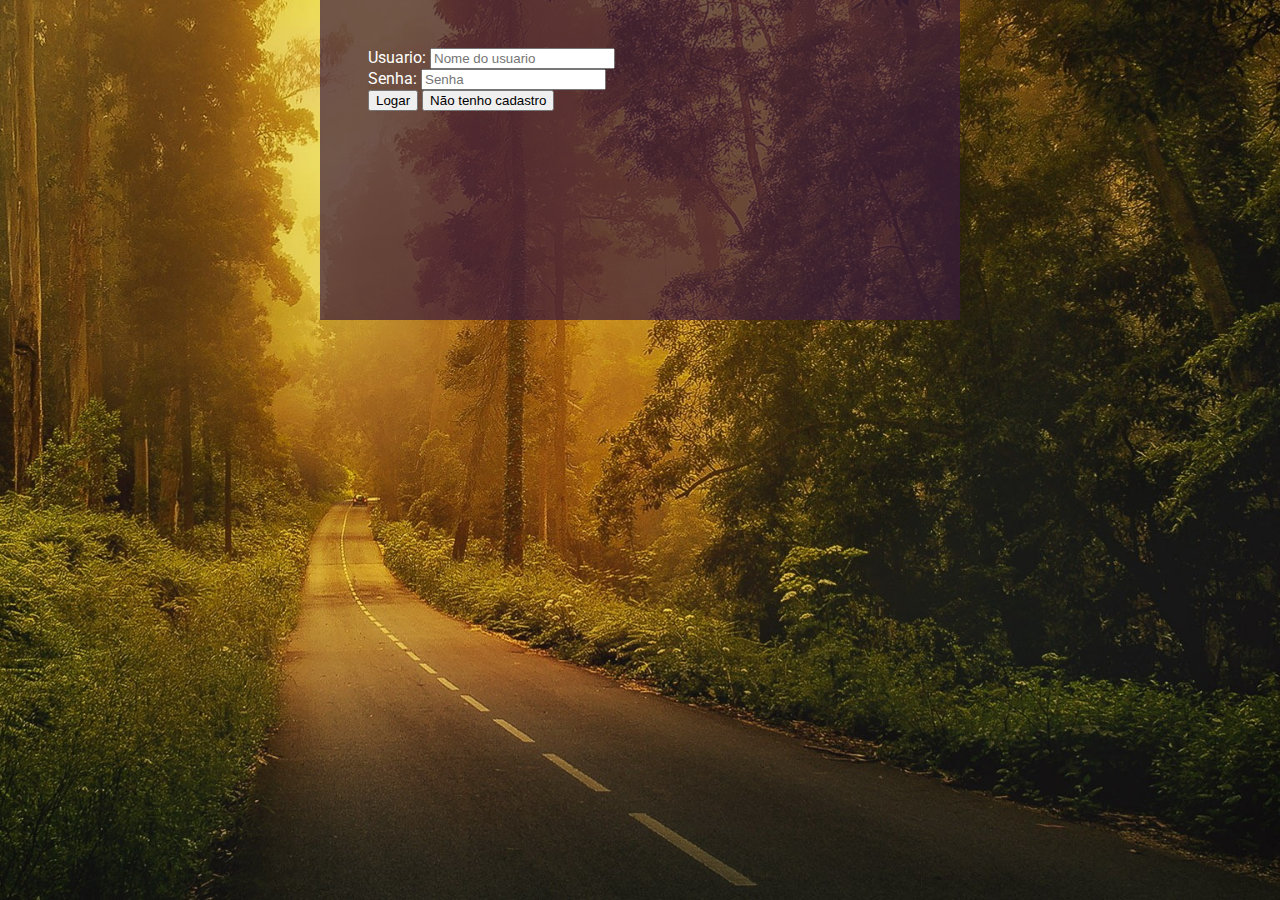
==== index.html @ b5d08b67 "Commit inicial" ====
<!DOCTYPE html>
<html>
<head>
		<meta charset="utf-8">
		<title>Login</title>
		<link rel="stylesheet" href="css/reset.css">
		<link rel="stylesheet" href="https://maxcdn.bootstrapcdn.com/bootstrap/4.0.0-beta.2/css/bootstrap.min.css" integrity="sha384-PsH8R72JQ3SOdhVi3uxftmaW6Vc51MKb0q5P2rRUpPvrszuE4W1povHYgTpBfshb" crossorigin="anonymous">
		<link rel="stylesheet" href="css/site.css">		
		<script src="js/function.js"></script>
</head>
<body class="img-background">
	<div class="panel panel-login">
	<form>
		<div class="form-group">
			<label for="login">Usuario: </label>
			<input type="text" class="form-control" id="idLogin" placeholder="Nome do usuario">
		</div>
		<div class="form-group">
			<label for="password">Senha: </label>
			<input type="password" class="form-control" id="idPassword" placeholder="Senha">
		</div>
		<button type="button" class="btn btn-primary" onclick="doLogin(document)">Logar</button>	
		<button type="button" class="btn btn-link" onclick="doNovoUsuario()">Não tenho cadastro</button>
    </form>
	<input type="hidden" id="idReturnLogin">
	<input type="hidden" id="idReturnPassword">
	</div>
</body>
</html>
---- css/site.css ----
@import url('https://fonts.googleapis.com/css?family=Roboto');

body{
	font-family: 'Roboto', sans-serif;
	font-size: 16px;	
	height: 100vh;	
/*	display: flex;*/
	align-items: center;
}

.panel {
	flex: 1;
	width: auto;
	margin-left: auto;
    margin-right: auto;
	background-color: black;
	background-color: rgba(60, 29, 61, 0.7);
	padding: 3em;
	box-sizing: border-box;
}

.panel-login {
	max-width: 40em;	
	height: 20em;	
}

.panel-cadastro{
	max-width: 100em;
}

.img-background {
    background-color: black;
	background-image: url("../img/css-background-image-size1.jpg");
	background-repeat: no-repeat;
    background-position: center;
    background-attachment: fixed;
	background-size: cover;
}

label{
  color: white;	
}

legend{
	color: white;
}
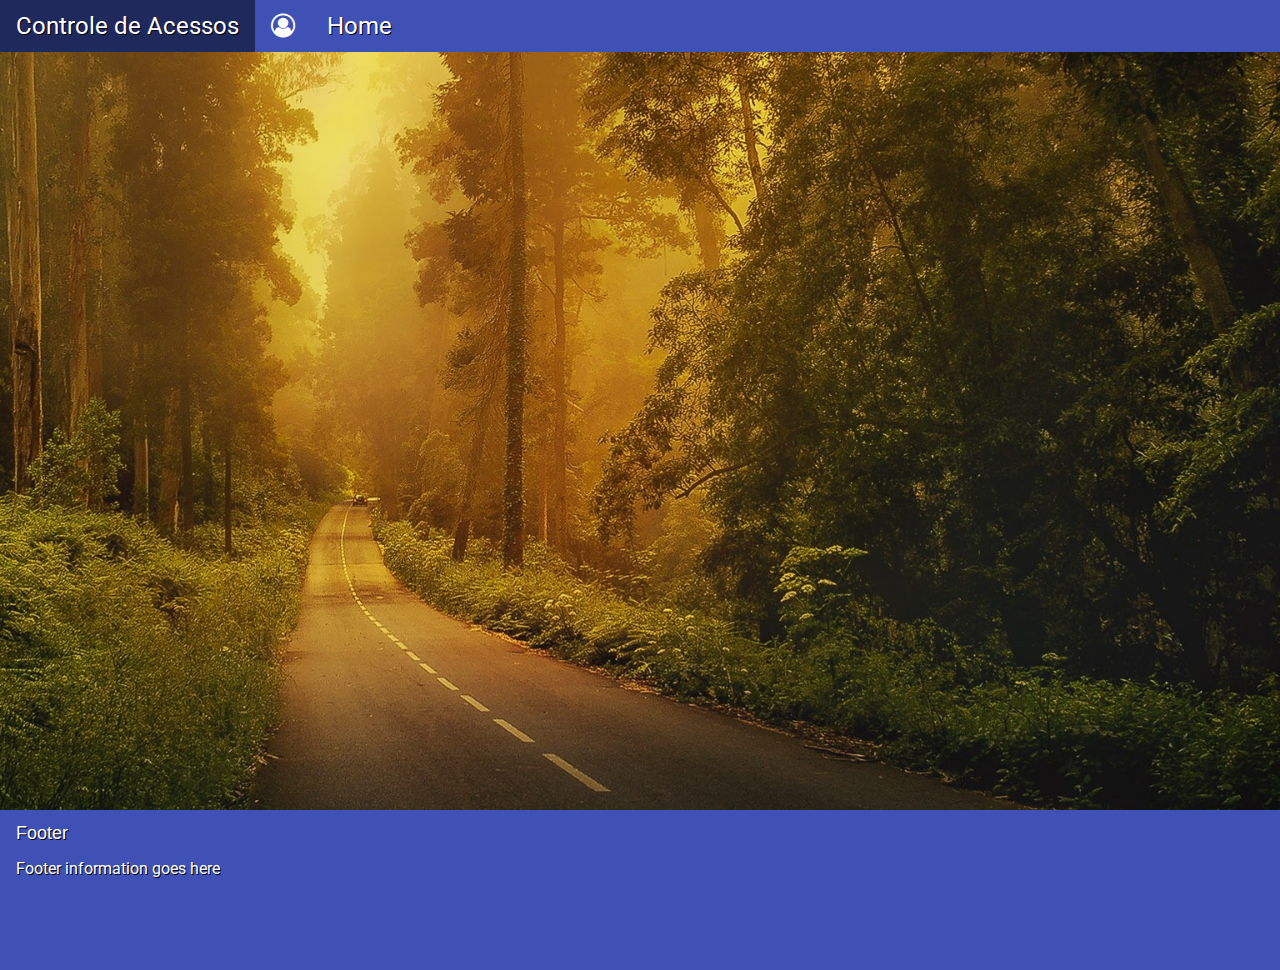
==== commit 78b71027: "Atualizando index e css" ====
--- a/index.html
+++ b/index.html
@@ -2,28 +2,55 @@
 <html>
 <head>
 		<meta charset="utf-8">
-		<title>Login</title>
+		<title>Início</title>
+		<meta name="viewport" content="width=device-width, initial-scale=1">	
 		<link rel="stylesheet" href="css/reset.css">
-		<link rel="stylesheet" href="https://maxcdn.bootstrapcdn.com/bootstrap/4.0.0-beta.2/css/bootstrap.min.css" integrity="sha384-PsH8R72JQ3SOdhVi3uxftmaW6Vc51MKb0q5P2rRUpPvrszuE4W1povHYgTpBfshb" crossorigin="anonymous">
+		<link rel="stylesheet" href="css/w3.css">	
+		<link rel="stylesheet" href="css/w3-theme-indigo.css">
+		<link rel="stylesheet" href="https://cdnjs.cloudflare.com/ajax/libs/font-awesome/4.7.0/css/font-awesome.min.css">	
 		<link rel="stylesheet" href="css/site.css">		
 		<script src="js/function.js"></script>
 </head>
 <body class="img-background">
-	<div class="panel panel-login">
-	<form>
-		<div class="form-group">
-			<label for="login">Usuario: </label>
-			<input type="text" class="form-control" id="idLogin" placeholder="Nome do usuario">
+	<header class="w3-bar w3-theme w3-xlarge">
+		<span class="w3-bar-item w3-theme-dark ">Controle de Acessos</span>
+		<button type="button" onclick="document.getElementById('idModalLogin').style.display='block';" class="w3-bar-item w3-button"><span class="fa fa-user-circle-o"></span></button>
+		<a href="#" class="w3-bar-item w3-button">Home</a>
+	</header>
+	<div style="height: 90vh;">
+	</div>
+	
+	<div id="idModalLogin" class="w3-modal">
+		<div class="w3-modal-content w3-card-4 w3-animate-zoom" style="max-width:600px">
+
+		<div class="w3-center"><br>
+			<span onclick="document.getElementById('idModalLogin').style.display='none'" class="w3-button w3-xlarge w3-transparent w3-display-topright" title="Close Modal">×</span>
+			<img src="img_avatar4.png" alt="Avatar" style="width:30%" class="w3-circle w3-margin-top">
 		</div>
-		<div class="form-group">
-			<label for="password">Senha: </label>
-			<input type="password" class="form-control" id="idPassword" placeholder="Senha">
+
+		<form class="w3-container">
+			<div class="w3-section">
+				<label for="idUsuario"><b>Usuário</b></label>
+				<input class="w3-input w3-border w3-margin-bottom" type="text" id="idUsuario" placeholder="Digite o nome de usuário" name="usuario" required>
+				<label for="idSenha"><b>Senha</b></label>
+				<input class="w3-input w3-border" type="password" id="idSenha" placeholder="Digite a senha" name="senha" required>
+				<button class="w3-button w3-block w3-green w3-section w3-padding" type="button" onclick="doEntrar(document)">Entrar</button>
+				<input class="w3-check w3-margin-top" type="checkbox" id="idLembrarSenha" checked="checked"> 
+				<label for="idLembrarSenha">Lembrar senha</label>
+			</div>
+		</form>
+
+		<div class="w3-container w3-border-top w3-padding-16 w3-light-grey">
+			<button onclick="document.getElementById('idModalLogin').style.display='none'" type="button" class="w3-button w3-red">Cancelar</button>
+			<span class="w3-right w3-padding w3-hide-small">Esqueceu a <a href="#">senha?</a></span>
 		</div>
-		<button type="button" class="btn btn-primary" onclick="doLogin(document)">Logar</button>	
-		<button type="button" class="btn btn-link" onclick="doNovoUsuario()">Não tenho cadastro</button>
-    </form>
-	<input type="hidden" id="idReturnLogin">
-	<input type="hidden" id="idReturnPassword">
-	</div>
+
+		</div>
+	</div>	
+	
+	<footer class="w3-container w3-theme">
+		<h5>Footer</h5>
+		<p>Footer information goes here</p>
+	</footer>
 </body>
 </html>--- a/css/w3-theme-indigo.css
+++ b/css/w3-theme-indigo.css
@@ -0,0 +1,22 @@
+.w3-theme-l5 {color:#000 !important; background-color:#f3f4fb !important}
+.w3-theme-l4 {color:#000 !important; background-color:#d8dcf1 !important}
+.w3-theme-l3 {color:#000 !important; background-color:#b1b8e3 !important}
+.w3-theme-l2 {color:#fff !important; background-color:#8995d6 !important}
+.w3-theme-l1 {color:#fff !important; background-color:#6271c8 !important}
+.w3-theme-d1 {color:#fff !important; background-color:#3949a3 !important}
+.w3-theme-d2 {color:#fff !important; background-color:#334191 !important}
+.w3-theme-d3 {color:#fff !important; background-color:#2d397f !important}
+.w3-theme-d4 {color:#fff !important; background-color:#26316d !important}
+.w3-theme-d5 {color:#fff !important; background-color:#20295b !important}
+
+.w3-theme-light {color:#000 !important; background-color:#f3f4fb !important}
+.w3-theme-dark {color:#fff !important; background-color:#20295b !important}
+.w3-theme-action {color:#fff !important; background-color:#20295b !important}
+
+.w3-theme {color:#fff !important; background-color:#3f51b5 !important}
+.w3-text-theme {color:#3f51b5 !important}
+.w3-border-theme {border-color:#3f51b5 !important}
+
+.w3-hover-theme:hover {color:#fff !important; background-color:#3f51b5 !important}
+.w3-hover-text-theme:hover {color:#3f51b5 !important}
+.w3-hover-border-theme:hover {border-color:#3f51b5 !important}--- a/css/site.css
+++ b/css/site.css
@@ -2,14 +2,11 @@
 
 body{
 	font-family: 'Roboto', sans-serif;
-	font-size: 16px;	
-	height: 100vh;	
-/*	display: flex;*/
+	font-size: 16px;		
 	align-items: center;
 }
 
 .panel {
-	flex: 1;
 	width: auto;
 	margin-left: auto;
     margin-right: auto;
@@ -37,10 +34,16 @@
 	background-size: cover;
 }
 
-label{
-  color: white;	
+header{
+	position: fixed;
+	text-shadow: 1px 1px black;	
 }
 
-legend{
-	color: white;
+footer {
+    color: #F2FFFC;
+    width: 100%;
+    background-repeat: no-repeat;
+    text-shadow: 1px 1px black;
+	height: 10em;
+	align-items: center;	
 }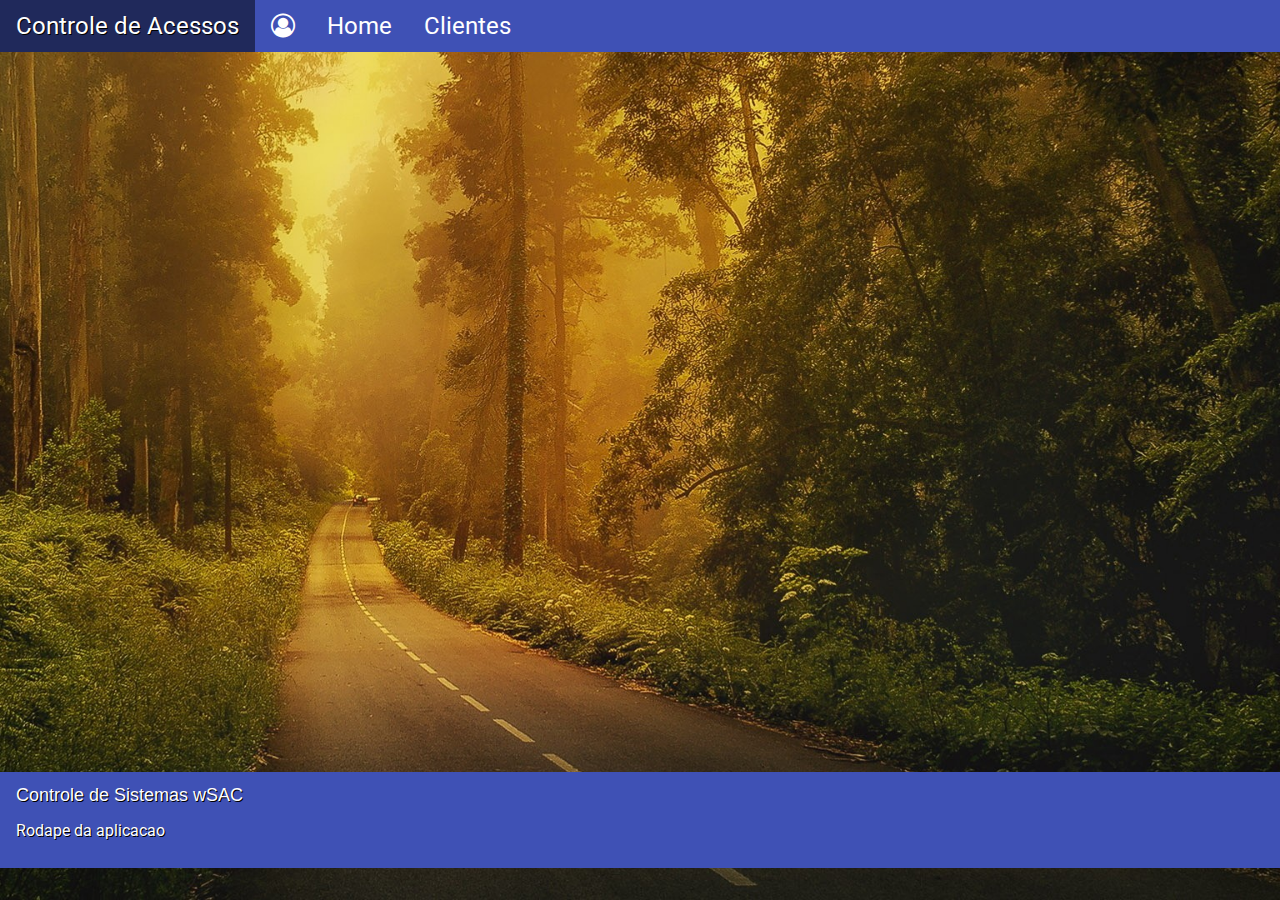
==== commit ac6f7ee7: "Melhorando estrutura do index e criando codigo para abrir o controle de clientes" ====
--- a/index.html
+++ b/index.html
@@ -1,56 +1,35 @@
 <!DOCTYPE html>
 <html>
 <head>
-		<meta charset="utf-8">
-		<title>Início</title>
-		<meta name="viewport" content="width=device-width, initial-scale=1">	
-		<link rel="stylesheet" href="css/reset.css">
-		<link rel="stylesheet" href="css/w3.css">	
-		<link rel="stylesheet" href="css/w3-theme-indigo.css">
-		<link rel="stylesheet" href="https://cdnjs.cloudflare.com/ajax/libs/font-awesome/4.7.0/css/font-awesome.min.css">	
-		<link rel="stylesheet" href="css/site.css">		
-		<script src="js/function.js"></script>
+	<meta charset="utf-8">
+	<title>Início</title>
+	<meta name="viewport" content="width=device-width, initial-scale=1">	
+	<link rel="stylesheet" href="css/reset.css">
+	<link rel="stylesheet" href="css/w3.css">	
+	<link rel="stylesheet" href="css/w3-theme-indigo.css">
+	<link rel="stylesheet" href="https://cdnjs.cloudflare.com/ajax/libs/font-awesome/4.7.0/css/font-awesome.min.css">	
+	<link rel="stylesheet" href="css/site.css">		
+	<script src="https://www.w3schools.com/lib/w3.js"></script>
 </head>
 <body class="img-background">
 	<header class="w3-bar w3-theme w3-xlarge">
 		<span class="w3-bar-item w3-theme-dark ">Controle de Acessos</span>
-		<button type="button" onclick="document.getElementById('idModalLogin').style.display='block';" class="w3-bar-item w3-button"><span class="fa fa-user-circle-o"></span></button>
-		<a href="#" class="w3-bar-item w3-button">Home</a>
+		<button id="idBotaoLogin" class="w3-bar-item w3-button"><span class="fa fa-user-circle-o"></span></button>
+		<button id="idBotaoHome" class="w3-bar-item w3-button">Home</button> 
+		<button id="idBotaoCliente" class="w3-bar-item w3-button">Clientes</button> 
 	</header>
-	<div style="height: 90vh;">
-	</div>
-	
-	<div id="idModalLogin" class="w3-modal">
-		<div class="w3-modal-content w3-card-4 w3-animate-zoom" style="max-width:600px">
-
-		<div class="w3-center"><br>
-			<span onclick="document.getElementById('idModalLogin').style.display='none'" class="w3-button w3-xlarge w3-transparent w3-display-topright" title="Close Modal">×</span>
-			<img src="img_avatar4.png" alt="Avatar" style="width:30%" class="w3-circle w3-margin-top">
-		</div>
-
-		<form class="w3-container">
-			<div class="w3-section">
-				<label for="idUsuario"><b>Usuário</b></label>
-				<input class="w3-input w3-border w3-margin-bottom" type="text" id="idUsuario" placeholder="Digite o nome de usuário" name="usuario" required>
-				<label for="idSenha"><b>Senha</b></label>
-				<input class="w3-input w3-border" type="password" id="idSenha" placeholder="Digite a senha" name="senha" required>
-				<button class="w3-button w3-block w3-green w3-section w3-padding" type="button" onclick="doEntrar(document)">Entrar</button>
-				<input class="w3-check w3-margin-top" type="checkbox" id="idLembrarSenha" checked="checked"> 
-				<label for="idLembrarSenha">Lembrar senha</label>
-			</div>
-		</form>
-
-		<div class="w3-container w3-border-top w3-padding-16 w3-light-grey">
-			<button onclick="document.getElementById('idModalLogin').style.display='none'" type="button" class="w3-button w3-red">Cancelar</button>
-			<span class="w3-right w3-padding w3-hide-small">Esqueceu a <a href="#">senha?</a></span>
-		</div>
-
-		</div>
-	</div>	
-	
+	<main id="idMainHome">
+	</main>
 	<footer class="w3-container w3-theme">
-		<h5>Footer</h5>
-		<p>Footer information goes here</p>
+		<h5>Controle de Sistemas wSAC</h5>
+		<p>Rodape da aplicacao</p>
 	</footer>
+	<span w3-include-html="view/tela-modal/modal-login.html"></span>
+	<script>
+		w3.includeHTML();
+	</script>
+	<script src="js/login.js"></script>
+	<script src="js/function.js"></script>
+	<script src="js/barra-navegacao.js"></script>
 </body>
 </html>--- a/css/site.css
+++ b/css/site.css
@@ -34,9 +34,13 @@
 	background-size: cover;
 }
 
+
 header{
-	position: fixed;
 	text-shadow: 1px 1px black;	
+}
+
+main {
+	min-height: 80vh;
 }
 
 footer {
@@ -44,6 +48,6 @@
     width: 100%;
     background-repeat: no-repeat;
     text-shadow: 1px 1px black;
-	height: 10em;
+	height: 6em;
 	align-items: center;	
 }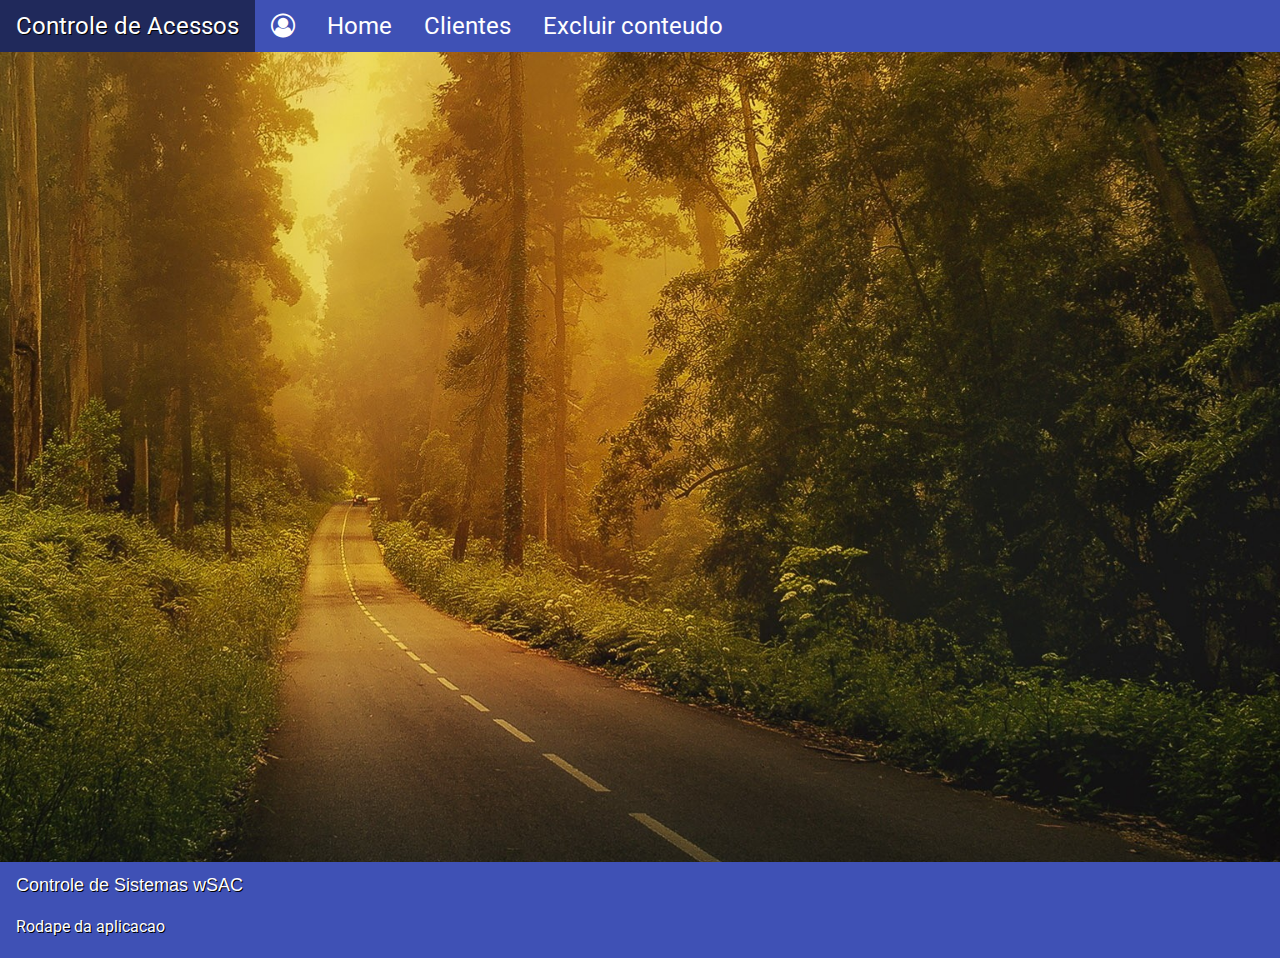
==== commit 68a0548d: "Adicionado rotina para carregar controle de clientes e listar clientes na tabela" ====
--- a/index.html
+++ b/index.html
@@ -4,7 +4,7 @@
 	<meta charset="utf-8">
 	<title>Início</title>
 	<meta name="viewport" content="width=device-width, initial-scale=1">	
-	<link rel="stylesheet" href="css/reset.css">
+	<!-- <link rel="stylesheet" href="css/reset.css"> -->
 	<link rel="stylesheet" href="css/w3.css">	
 	<link rel="stylesheet" href="css/w3-theme-indigo.css">
 	<link rel="stylesheet" href="https://cdnjs.cloudflare.com/ajax/libs/font-awesome/4.7.0/css/font-awesome.min.css">	
@@ -17,6 +17,7 @@
 		<button id="idBotaoLogin" class="w3-bar-item w3-button"><span class="fa fa-user-circle-o"></span></button>
 		<button id="idBotaoHome" class="w3-bar-item w3-button">Home</button> 
 		<button id="idBotaoCliente" class="w3-bar-item w3-button">Clientes</button> 
+		<button id="idBotaoTeste" class="w3-bar-item w3-button">Excluir conteudo</button> 
 	</header>
 	<main id="idMainHome">
 	</main>
@@ -30,6 +31,7 @@
 	</script>
 	<script src="js/login.js"></script>
 	<script src="js/function.js"></script>
-	<script src="js/barra-navegacao.js"></script>
+	<script src="js/barra-navegacao.js"></script>	
+	<script src="js/controle-cliente.js"></script>
 </body>
 </html>--- a/css/site.css
+++ b/css/site.css
@@ -40,7 +40,7 @@
 }
 
 main {
-	min-height: 80vh;
+	min-height: 90vh;
 }
 
 footer {
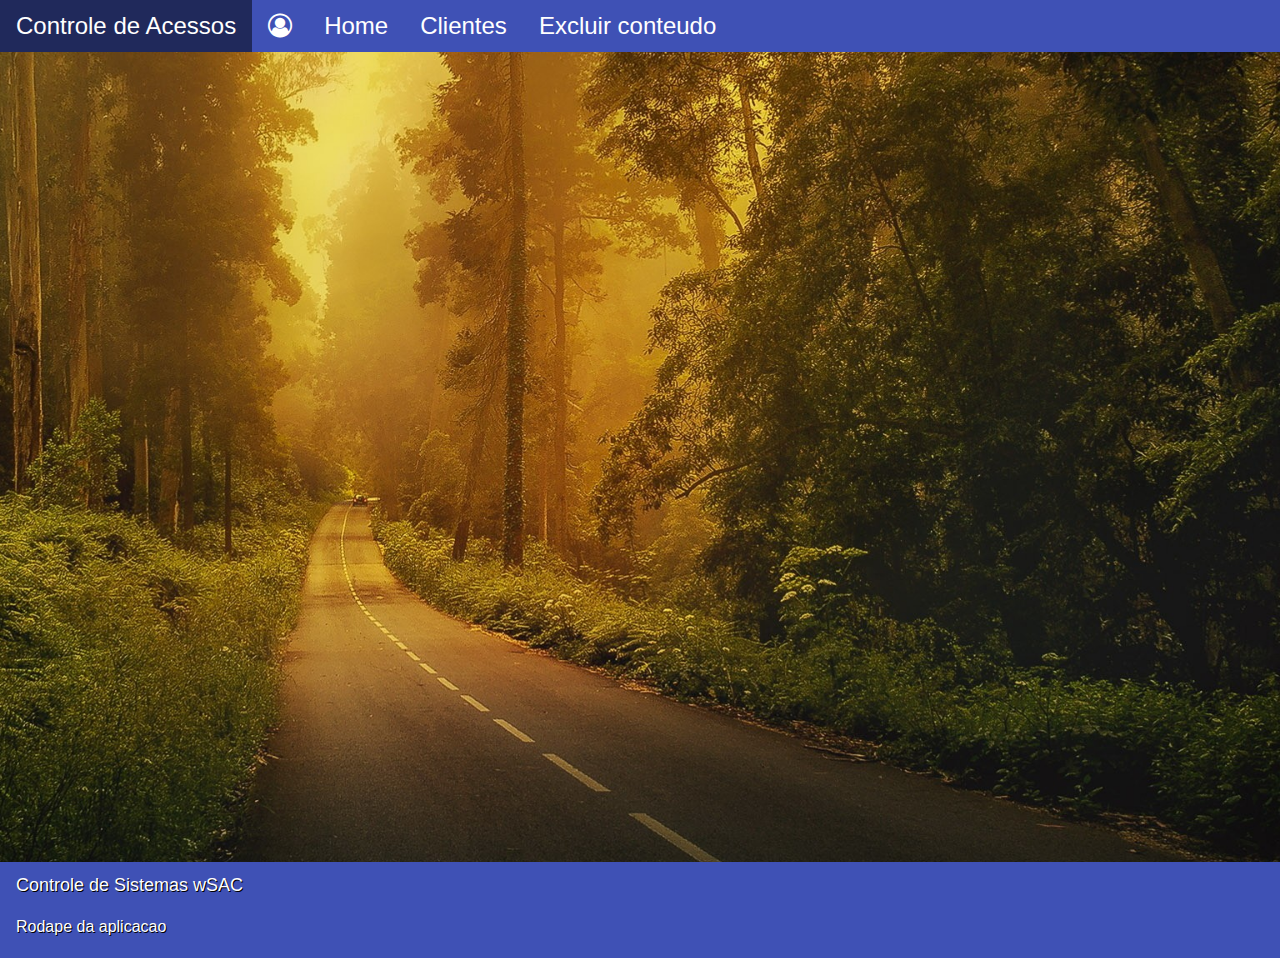
==== commit 580c1910: "desisti temporariamente de utilizar includeHTML, sendo assim adicionei o cabecalho que estava no ind" ====
--- a/index.html
+++ b/index.html
@@ -4,22 +4,21 @@
 	<meta charset="utf-8">
 	<title>Início</title>
 	<meta name="viewport" content="width=device-width, initial-scale=1">	
-	<!-- <link rel="stylesheet" href="css/reset.css"> -->
 	<link rel="stylesheet" href="css/w3.css">	
 	<link rel="stylesheet" href="css/w3-theme-indigo.css">
 	<link rel="stylesheet" href="https://cdnjs.cloudflare.com/ajax/libs/font-awesome/4.7.0/css/font-awesome.min.css">	
 	<link rel="stylesheet" href="css/site.css">		
-	<script src="https://www.w3schools.com/lib/w3.js"></script>
+	<script src="https://www.w3schools.com/lib/w3.js"></script>	
 </head>
 <body class="img-background">
 	<header class="w3-bar w3-theme w3-xlarge">
 		<span class="w3-bar-item w3-theme-dark ">Controle de Acessos</span>
 		<button id="idBotaoLogin" class="w3-bar-item w3-button"><span class="fa fa-user-circle-o"></span></button>
-		<button id="idBotaoHome" class="w3-bar-item w3-button">Home</button> 
-		<button id="idBotaoCliente" class="w3-bar-item w3-button">Clientes</button> 
-		<button id="idBotaoTeste" class="w3-bar-item w3-button">Excluir conteudo</button> 
+		<a href="index.html" id="idBotaoHome" class="w3-bar-item w3-button">Home</a>
+		<a href="view/cliente.html" id="idBotaoCliente" class="w3-bar-item w3-button">Clientes</a>
+		<a href="#" id="idBotaoTeste" class="w3-bar-item w3-button">Excluir conteudo</a>
 	</header>
-	<main id="idMainHome">
+	<main>
 	</main>
 	<footer class="w3-container w3-theme">
 		<h5>Controle de Sistemas wSAC</h5>
@@ -32,6 +31,5 @@
 	<script src="js/login.js"></script>
 	<script src="js/function.js"></script>
 	<script src="js/barra-navegacao.js"></script>	
-	<script src="js/controle-cliente.js"></script>
 </body>
 </html>--- a/css/site.css
+++ b/css/site.css
@@ -1,7 +1,4 @@
-@import url('https://fonts.googleapis.com/css?family=Roboto');
-
 body{
-	font-family: 'Roboto', sans-serif;
 	font-size: 16px;		
 	align-items: center;
 }
@@ -34,11 +31,6 @@
 	background-size: cover;
 }
 
-
-header{
-	text-shadow: 1px 1px black;	
-}
-
 main {
 	min-height: 90vh;
 }
